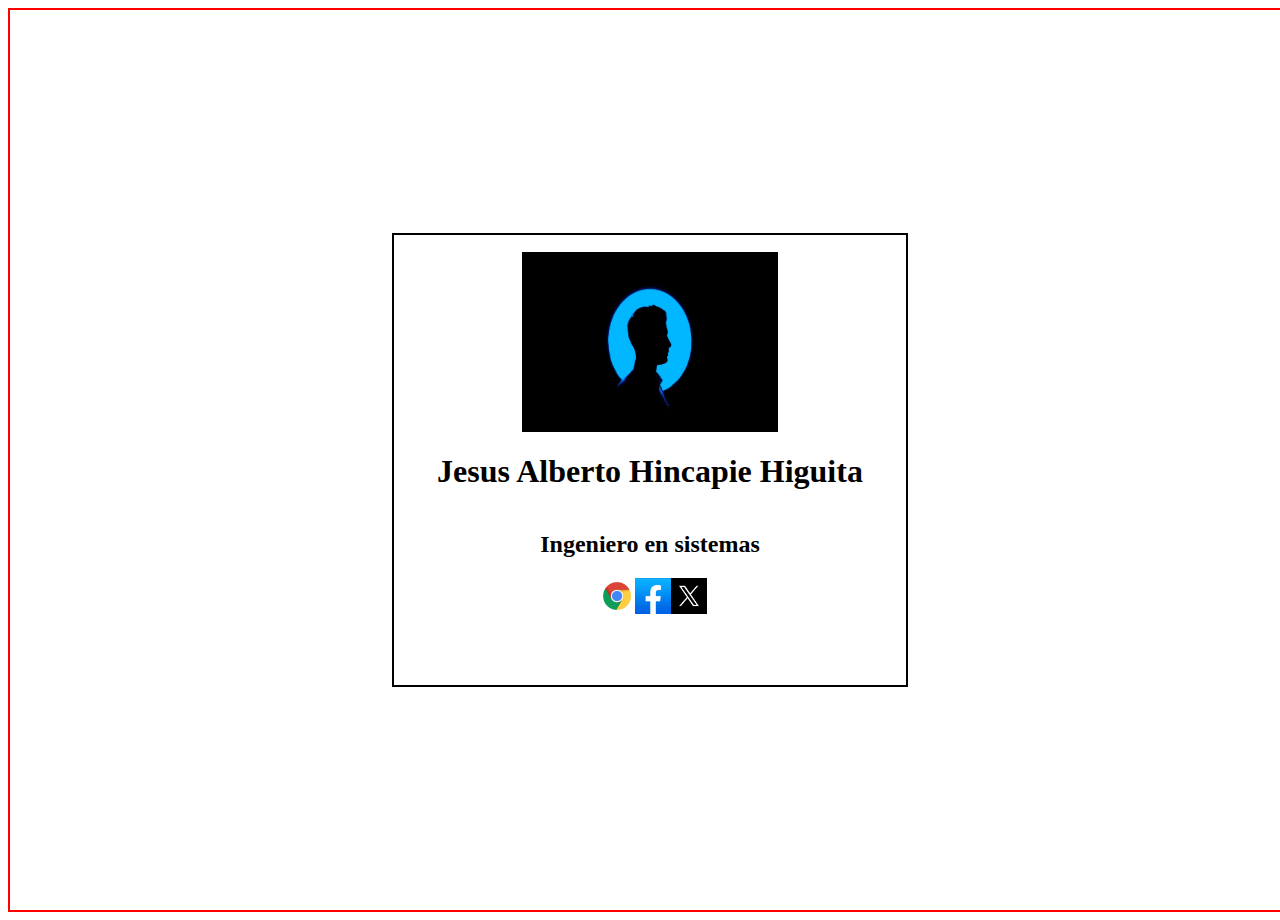
==== Ejemplo 3/index.html @ c4635621 "Clase4 trabajos de Css y Html" ====
<!DOCTYPE html>
<html lang="en">
<head>
    <meta charset="UTF-8">
    <meta name="viewport" content="width=device-width, initial-scale=1.0">
    <link rel="stylesheet" href="style.css">
    <title>Mi presentación</title>
</head>
<body>
    <div id="perfil">
        <img id="imagenperfil"  src="imegenes/img.jpeg" alt="imagen usuario">
        <h1 id="nombre"> Jesus Alberto Hincapie Higuita</h1>
        <h2 id="profesion">Ingeniero en sistemas</h2>
        <div id="imagenesG">
            <img id="imagengoogle" src="imegenes/google.png" alt="imagen google">
            <img id="imagenface" src="imegenes/Logo_de_Facebook.png" alt="imagen de facebook">
            <img id="imagenX" src="imegenes/twitter.jpeg" alt="imagen de twitter">
        </div>
    </div>
    
</body>
</html>
---- Ejemplo 3/style.css ----
body{
    display: flex;
    border: 2px solid red;
    height: 100vh;
    width: 100vw;
    justify-content: center;
    align-items: center;
}
#perfil{
    display: flex;
    flex-direction: column;
    border: 2px solid black;
    width: 40%;
    height: 50%;
    justify-content: center;
    align-items: center;
}
#imagenesG{
    display: flex;
    flex-direction: row;
    width: 20%;
    height: 20%;
}
#imagenperfil{
    width: 50%;
    height: 40%;
}
#imagengoogle{
    width: 50%;
    height: 40%;
}
#imagenX{
    width: 50%;
    height: 40%;
}
#imagenface{
    width: 50%;
    height: 40%;
}
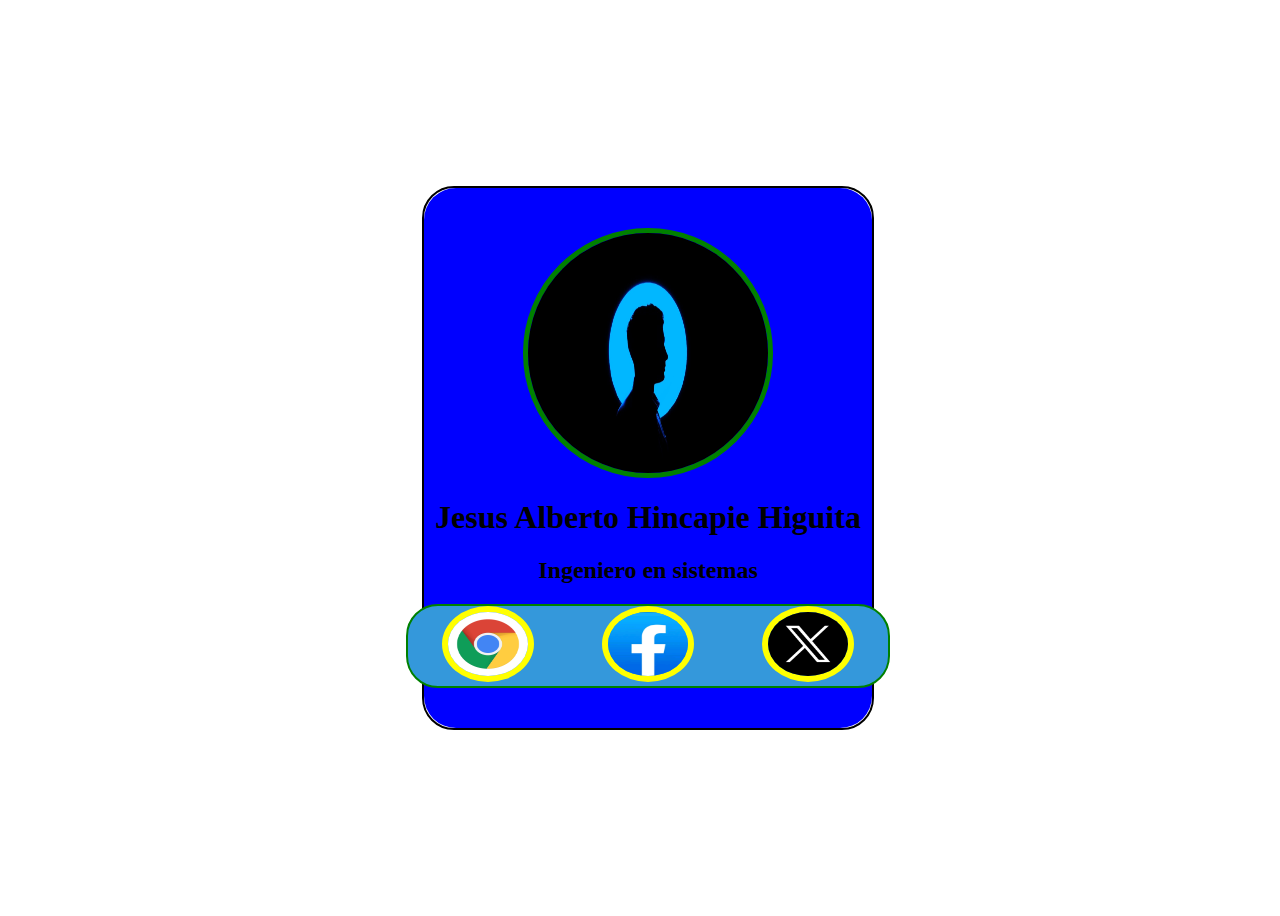
==== commit b636df79: "Clase 5" ====
--- a/Ejemplo 3/index.html
+++ b/Ejemplo 3/index.html
@@ -7,16 +7,25 @@
     <title>Mi presentación</title>
 </head>
 <body>
-    <div id="perfil">
-        <img id="imagenperfil"  src="imegenes/img.jpeg" alt="imagen usuario">
-        <h1 id="nombre"> Jesus Alberto Hincapie Higuita</h1>
-        <h2 id="profesion">Ingeniero en sistemas</h2>
-        <div id="imagenesG">
-            <img id="imagengoogle" src="imegenes/google.png" alt="imagen google">
-            <img id="imagenface" src="imegenes/Logo_de_Facebook.png" alt="imagen de facebook">
-            <img id="imagenX" src="imegenes/twitter.jpeg" alt="imagen de twitter">
+    <div class="contenedor-principal">
+        <div class="contenedor-imagen">
+            <img class="imagen-perfil"  src="imegenes/img.jpeg" alt="imagen usuario">
+        </div>
+        <div class="letras">
+            <h1> Jesus Alberto Hincapie Higuita</h1>
+            <h2>Ingeniero en sistemas</h2>
+        </div>
+        <div class="Contenedor-botones">
+            <a href="https://www.google.com/?hl=es" class="link">
+                <img class="imagengoogle" src="imegenes/google.png" alt="imagen google">
+            </a>
+            <a href="https://es-la.facebook.com/" class="link">
+                <img class="imagenface" src="imegenes/Logo_de_Facebook.png" alt="imagen de facebook">
+            </a>
+            <a href="https://twitter.com/?lang=es" class="link">
+                <img class="imagenX" src="imegenes/twitter.jpeg" alt="imagen de twitter">
+            </a>
         </div>
     </div>
-    
 </body>
 </html>--- a/Ejemplo 3/style.css
+++ b/Ejemplo 3/style.css
@@ -1,39 +1,73 @@
 body{
     display: flex;
-    border: 2px solid red;
     height: 100vh;
     width: 100vw;
     justify-content: center;
     align-items: center;
 }
-#perfil{
+.contenedor-principal{
+    position: relative;
     display: flex;
-    flex-direction: column;
     border: 2px solid black;
-    width: 40%;
-    height: 50%;
+    width: 35%;
+    height: 60%;
     justify-content: center;
     align-items: center;
+    flex-direction: column;
+    border-radius: 2rem;
+    padding: auto;
 }
-#imagenesG{
+.imagen-perfil{
+    width: 100%;
+    height: 100%;
+}
+.contenedor-imagen{
+    position: relative;
+    border: 5px solid green;
+    border-radius: 50%;
+    width: 15rem;
+    height: 15rem;
+    overflow: hidden;
+}
+.letras{
+    position: relative;
+    text-align: center;
+}
+.Contenedor-botones{
+    position: relative;
     display: flex;
     flex-direction: row;
-    width: 20%;
-    height: 20%;
+    width: 30rem;
+    height: 5rem;
+    border: 2px solid green;
+    justify-content: space-around;
+    justify-items: center;
+    background-color: #3498DB;
+    border-radius: 2rem 2rem 2rem 2rem;
 }
-#imagenperfil{
-    width: 50%;
-    height: 40%;
+.Contenedor-botones a{
+    display: inline-block;
+    width: 5rem;
+    height: 80%;
+    border: 6px solid yellow;
+    border-radius: 100%;
+    
 }
-#imagengoogle{
-    width: 50%;
-    height: 40%;
+.contenedor-principal::before{
+    content: "";
+    position: absolute;
+    top: 0;
+    width: 100%;
+    height: 100%;
+    background-color: blue;
+    border-radius: 2rem 2rem 2rem 2rem ;
 }
-#imagenX{
-    width: 50%;
-    height: 40%;
+.link img{
+    width: 100%;
+    height: 100%;
+    border-radius: 50%;
 }
-#imagenface{
-    width: 50%;
-    height: 40%;
+.link:hover{
+    cursor: pointer;
+    box-shadow: 0 0 2rem black;
 }